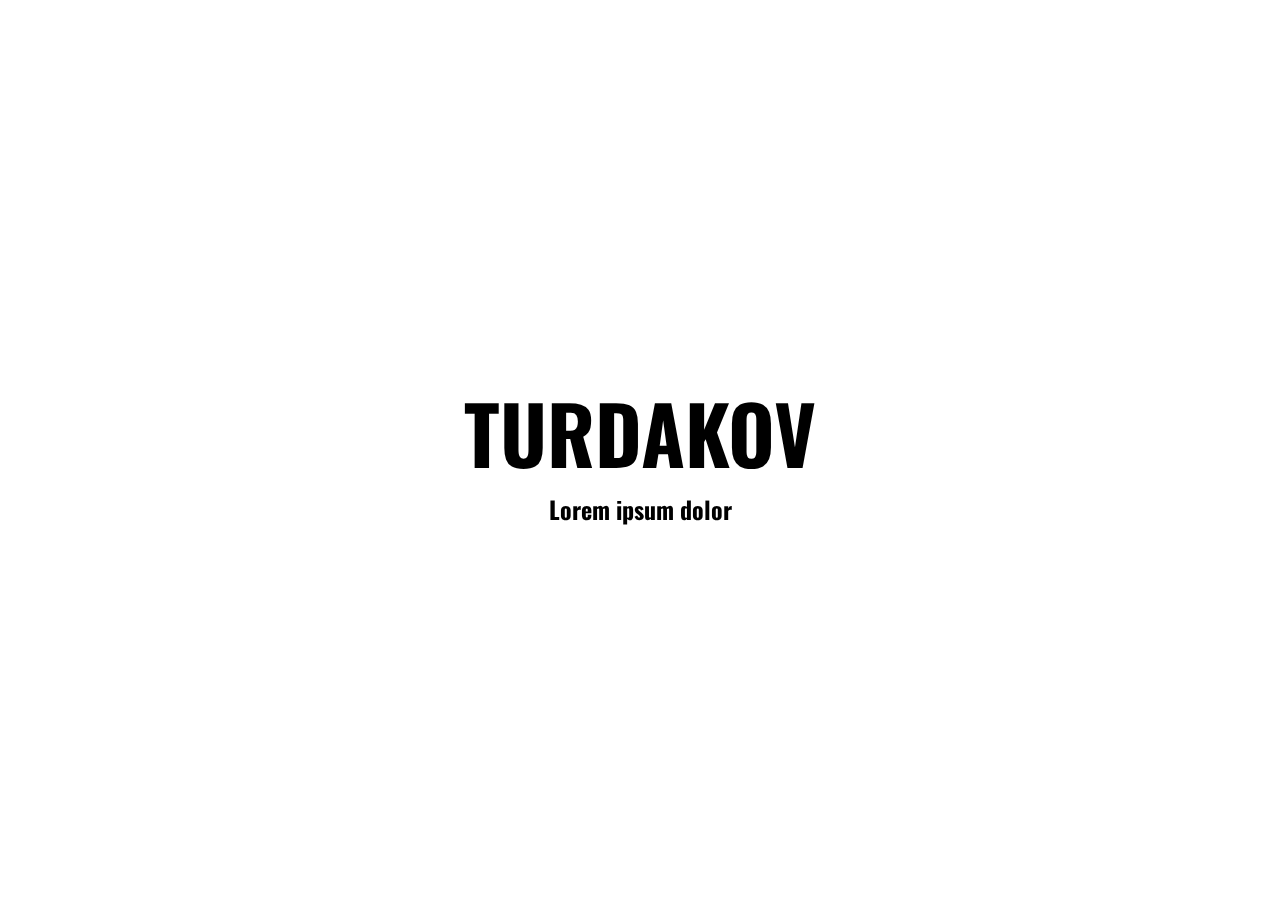
==== index.html @ 37e1aa61 "layouts v1" ====
<!DOCTYPE html>
<html lang="en">
  <head>
    <meta charset="UTF-8" />
    <meta http-equiv="X-UA-Compatible" content="IE=edge" />
    <meta name="viewport" content="width=device-width, initial-scale=1.0" />
    <title>TurdakovA</title>
    <link rel="preconnect" href="https://fonts.googleapis.com" />
    <link rel="preconnect" href="https://fonts.gstatic.com" crossorigin />
    <link
      href="https://fonts.googleapis.com/css2?family=Oswald:wght@400;700&display=swap"
      rel="stylesheet"
    />
    <link rel="stylesheet" href="style.css" />
  </head>
  <body>
    <video autoplay muted loop class="bg-video">
      <source src="./images/water.mp4" type="video/mp4" />
    </video>
    <div class="container">
      <h1 class="header-main">Turdakov</h1>
      <h2 class="header-second">Lorem ipsum dolor</h2>
    </div>
  </body>
</html>
---- style.css ----
* {
  margin: 0;
}

html,
body {
  height: 100vh;
  font-family: "Oswald", sans-serif;
}

.bg-video {
  position: fixed;
  right: 0;
  bottom: 0;
  min-width: 100%;
  min-height: 100%;
}

.container {
  position: relative;
  display: flex;
  flex-direction: column;
  justify-content: center;
  align-items: center;
  height: 100%;

  animation-name: show;
  animation-duration: 5s;
  animation-iteration-count: 1;
  animation-fill-mode: forwards;
}

@keyframes show {
  0% {
    opacity: 0;
  }
  100% {
    opacity: 1;
  }
}

.container .header-main {
    font-size: 5rem;
    text-transform: uppercase;
}
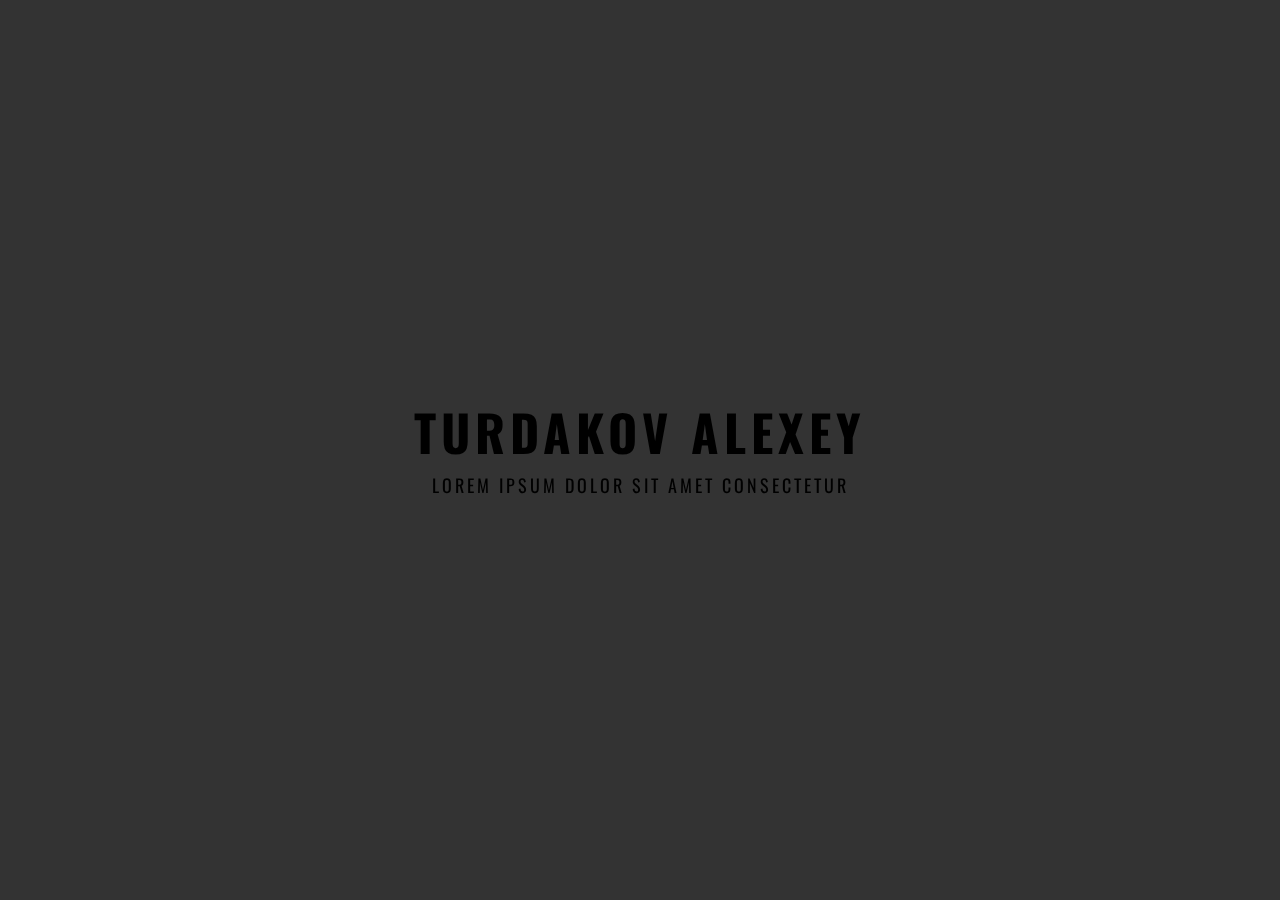
==== commit d2acd496: "Main layout final version" ====
--- a/index.html
+++ b/index.html
@@ -14,12 +14,22 @@
     <link rel="stylesheet" href="style.css" />
   </head>
   <body>
-    <video autoplay muted loop class="bg-video">
-      <source src="./images/water.mp4" type="video/mp4" />
-    </video>
-    <div class="container">
-      <h1 class="header-main">Turdakov</h1>
-      <h2 class="header-second">Lorem ipsum dolor</h2>
+    <div class="wrapper">
+      <div class="full-screen">
+        <div class="full-screen__body">
+          <div class="full-screen__title">Turdakov Alexey</div>
+          <div class="full-screen__text">
+            Lorem ipsum dolor sit amet consectetur
+          </div>
+          <div class="full-screen__icon">
+            
+          </div>
+        </div>
+        <video autoplay muted loop preload="auto" class="full-screen__video">
+          <source type="video/webm" src="./video/water.webm" />
+          <source type="video/mp4" src="./video/water.mp4" />
+        </video>
+      </div>
     </div>
   </body>
 </html>
--- a/style.css
+++ b/style.css
@@ -1,45 +1,84 @@
-* {
+*,
+*::before,
+*::after {
+  padding: 0;
   margin: 0;
+  border: 0;
+  box-sizing: border-box;
 }
-
+a {
+  text-decoration: none;
+}
+ul,
+ol,
+li {
+  list-style: none;
+}
+img {
+  vertical-align: top;
+}
+h1,
+h2,
+h3,
+h4,
+h5,
+h6 {
+  font-weight: inherit;
+  font-size: inherit;
+}
 html,
 body {
-  height: 100vh;
+  height: 100%;
+  line-height: 1;
+  font-size: 14px;
+  background-color: #333;
+  color: black;
   font-family: "Oswald", sans-serif;
 }
 
-.bg-video {
-  position: fixed;
-  right: 0;
-  bottom: 0;
-  min-width: 100%;
-  min-height: 100%;
+h1 {
+  font-size: 30px;
+  margin: 0px 0px 30px 0px;
+}
+.wrapper {
+  min-height: 100vh;
+  display: flex;
+  flex-direction: column;
 }
 
-.container {
+.full-screen {
   position: relative;
+  min-height: 100vh;
   display: flex;
   flex-direction: column;
+}
+.full-screen__body {
+  padding: 50px 15px;
+  /* background-color: rgba(0, 0, 0, 0.5); */
+  position: relative;
+  z-index: 2;
+  display: flex;
+  flex: 1 1 auto;
   justify-content: center;
   align-items: center;
+  flex-direction: column;
+  text-transform: uppercase;
+}
+.full-screen__title {
+  font-size: 50px;
+  letter-spacing: 5px;
+  font-weight: 700;
+  margin: 0px 0px 20px 0px;
+}
+.full-screen__text {
+  font-size: 18px;
+  letter-spacing: 3px;
+}
+.full-screen__video {
+  position: fixed;
+  top: 0;
+  left: 0;
+  width: 100%;
   height: 100%;
-
-  animation-name: show;
-  animation-duration: 5s;
-  animation-iteration-count: 1;
-  animation-fill-mode: forwards;
+  object-fit: cover;
 }
-
-@keyframes show {
-  0% {
-    opacity: 0;
-  }
-  100% {
-    opacity: 1;
-  }
-}
-
-.container .header-main {
-    font-size: 5rem;
-    text-transform: uppercase;
-}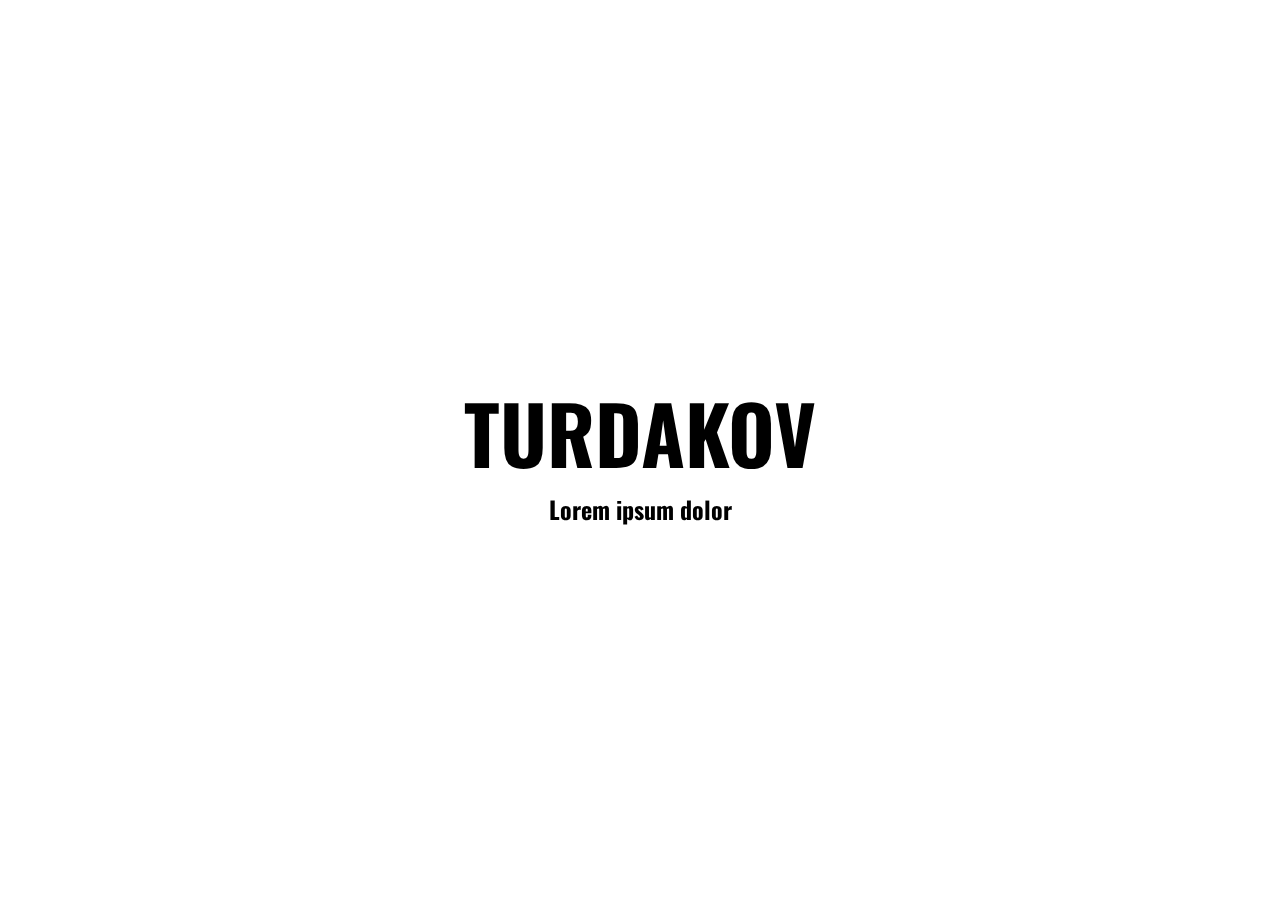
==== commit 1d2c2732: "Merge pull request #2 from AlexeyTurdakov/dev" ====
--- a/index.html
+++ b/index.html
@@ -14,22 +14,12 @@
     <link rel="stylesheet" href="style.css" />
   </head>
   <body>
-    <div class="wrapper">
-      <div class="full-screen">
-        <div class="full-screen__body">
-          <div class="full-screen__title">Turdakov Alexey</div>
-          <div class="full-screen__text">
-            Lorem ipsum dolor sit amet consectetur
-          </div>
-          <div class="full-screen__icon">
-            
-          </div>
-        </div>
-        <video autoplay muted loop preload="auto" class="full-screen__video">
-          <source type="video/webm" src="./video/water.webm" />
-          <source type="video/mp4" src="./video/water.mp4" />
-        </video>
-      </div>
+    <video autoplay muted loop class="bg-video">
+      <source src="./images/water.mp4" type="video/mp4" />
+    </video>
+    <div class="container">
+      <h1 class="header-main">Turdakov</h1>
+      <h2 class="header-second">Lorem ipsum dolor</h2>
     </div>
   </body>
 </html>
--- a/style.css
+++ b/style.css
@@ -1,84 +1,45 @@
-*,
-*::before,
-*::after {
-  padding: 0;
+* {
   margin: 0;
-  border: 0;
-  box-sizing: border-box;
 }
-a {
-  text-decoration: none;
-}
-ul,
-ol,
-li {
-  list-style: none;
-}
-img {
-  vertical-align: top;
-}
-h1,
-h2,
-h3,
-h4,
-h5,
-h6 {
-  font-weight: inherit;
-  font-size: inherit;
-}
+
 html,
 body {
-  height: 100%;
-  line-height: 1;
-  font-size: 14px;
-  background-color: #333;
-  color: black;
+  height: 100vh;
   font-family: "Oswald", sans-serif;
 }
 
-h1 {
-  font-size: 30px;
-  margin: 0px 0px 30px 0px;
+.bg-video {
+  position: fixed;
+  right: 0;
+  bottom: 0;
+  min-width: 100%;
+  min-height: 100%;
 }
-.wrapper {
-  min-height: 100vh;
+
+.container {
+  position: relative;
   display: flex;
   flex-direction: column;
+  justify-content: center;
+  align-items: center;
+  height: 100%;
+
+  animation-name: show;
+  animation-duration: 5s;
+  animation-iteration-count: 1;
+  animation-fill-mode: forwards;
 }
 
-.full-screen {
-  position: relative;
-  min-height: 100vh;
-  display: flex;
-  flex-direction: column;
+@keyframes show {
+  0% {
+    opacity: 0;
+  }
+  100% {
+    opacity: 1;
+  }
 }
-.full-screen__body {
-  padding: 50px 15px;
-  /* background-color: rgba(0, 0, 0, 0.5); */
-  position: relative;
-  z-index: 2;
-  display: flex;
-  flex: 1 1 auto;
-  justify-content: center;
-  align-items: center;
-  flex-direction: column;
-  text-transform: uppercase;
-}
-.full-screen__title {
-  font-size: 50px;
-  letter-spacing: 5px;
-  font-weight: 700;
-  margin: 0px 0px 20px 0px;
-}
-.full-screen__text {
-  font-size: 18px;
-  letter-spacing: 3px;
-}
-.full-screen__video {
-  position: fixed;
-  top: 0;
-  left: 0;
-  width: 100%;
-  height: 100%;
-  object-fit: cover;
-}
+
+.container .header-main {
+    font-size: 5rem;
+    text-transform: uppercase;
+}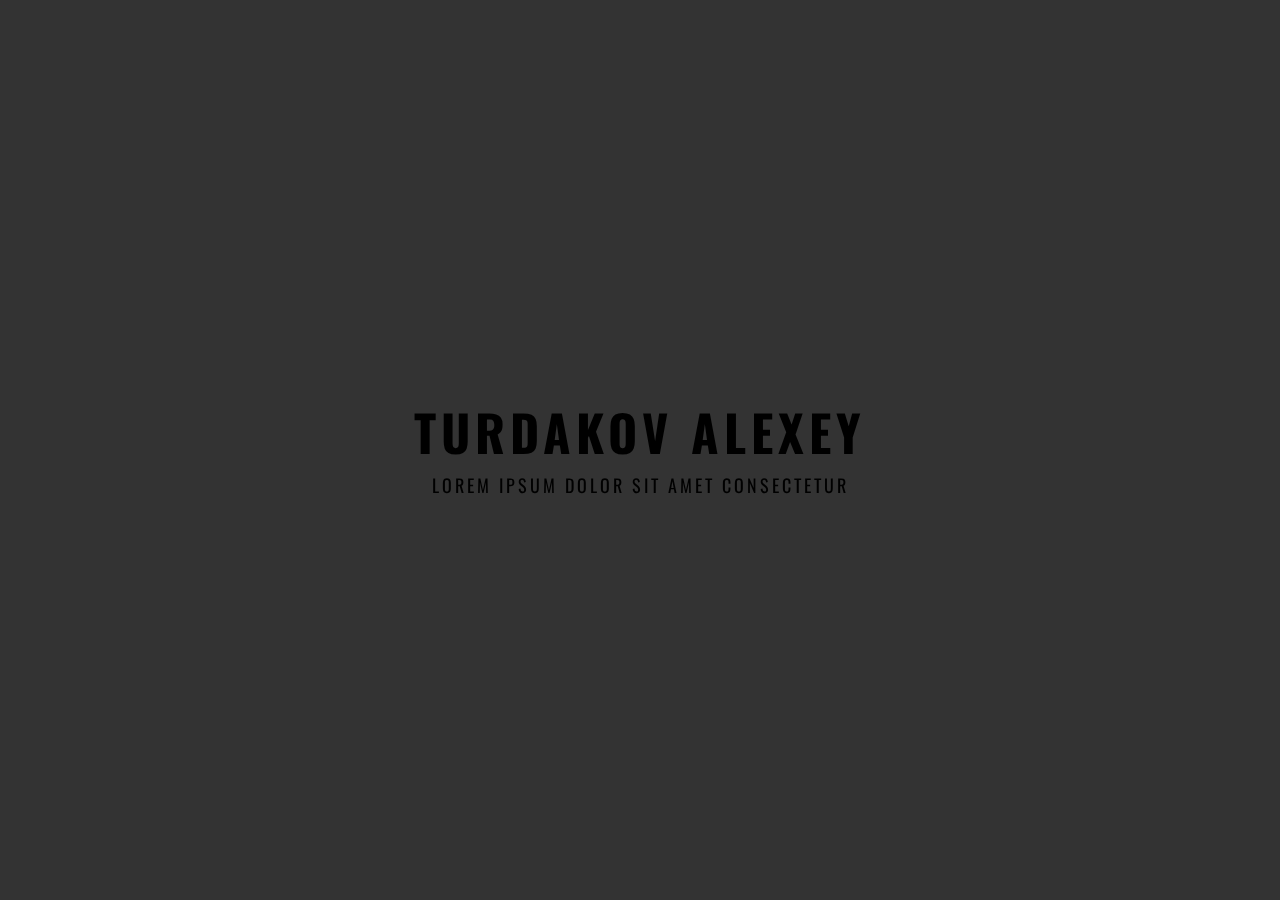
==== commit 0e11ee14: "Merge pull request #1 from AlexeyTurdakov/dev-test" ====
--- a/index.html
+++ b/index.html
@@ -14,12 +14,22 @@
     <link rel="stylesheet" href="style.css" />
   </head>
   <body>
-    <video autoplay muted loop class="bg-video">
-      <source src="./images/water.mp4" type="video/mp4" />
-    </video>
-    <div class="container">
-      <h1 class="header-main">Turdakov</h1>
-      <h2 class="header-second">Lorem ipsum dolor</h2>
+    <div class="wrapper">
+      <div class="full-screen">
+        <div class="full-screen__body">
+          <div class="full-screen__title">Turdakov Alexey</div>
+          <div class="full-screen__text">
+            Lorem ipsum dolor sit amet consectetur
+          </div>
+          <div class="full-screen__icon">
+            
+          </div>
+        </div>
+        <video autoplay muted loop preload="auto" class="full-screen__video">
+          <source type="video/webm" src="./video/water.webm" />
+          <source type="video/mp4" src="./video/water.mp4" />
+        </video>
+      </div>
     </div>
   </body>
 </html>
--- a/style.css
+++ b/style.css
@@ -1,45 +1,84 @@
-* {
+*,
+*::before,
+*::after {
+  padding: 0;
   margin: 0;
+  border: 0;
+  box-sizing: border-box;
 }
-
+a {
+  text-decoration: none;
+}
+ul,
+ol,
+li {
+  list-style: none;
+}
+img {
+  vertical-align: top;
+}
+h1,
+h2,
+h3,
+h4,
+h5,
+h6 {
+  font-weight: inherit;
+  font-size: inherit;
+}
 html,
 body {
-  height: 100vh;
+  height: 100%;
+  line-height: 1;
+  font-size: 14px;
+  background-color: #333;
+  color: black;
   font-family: "Oswald", sans-serif;
 }
 
-.bg-video {
-  position: fixed;
-  right: 0;
-  bottom: 0;
-  min-width: 100%;
-  min-height: 100%;
+h1 {
+  font-size: 30px;
+  margin: 0px 0px 30px 0px;
+}
+.wrapper {
+  min-height: 100vh;
+  display: flex;
+  flex-direction: column;
 }
 
-.container {
+.full-screen {
   position: relative;
+  min-height: 100vh;
   display: flex;
   flex-direction: column;
+}
+.full-screen__body {
+  padding: 50px 15px;
+  /* background-color: rgba(0, 0, 0, 0.5); */
+  position: relative;
+  z-index: 2;
+  display: flex;
+  flex: 1 1 auto;
   justify-content: center;
   align-items: center;
+  flex-direction: column;
+  text-transform: uppercase;
+}
+.full-screen__title {
+  font-size: 50px;
+  letter-spacing: 5px;
+  font-weight: 700;
+  margin: 0px 0px 20px 0px;
+}
+.full-screen__text {
+  font-size: 18px;
+  letter-spacing: 3px;
+}
+.full-screen__video {
+  position: fixed;
+  top: 0;
+  left: 0;
+  width: 100%;
   height: 100%;
-
-  animation-name: show;
-  animation-duration: 5s;
-  animation-iteration-count: 1;
-  animation-fill-mode: forwards;
+  object-fit: cover;
 }
-
-@keyframes show {
-  0% {
-    opacity: 0;
-  }
-  100% {
-    opacity: 1;
-  }
-}
-
-.container .header-main {
-    font-size: 5rem;
-    text-transform: uppercase;
-}